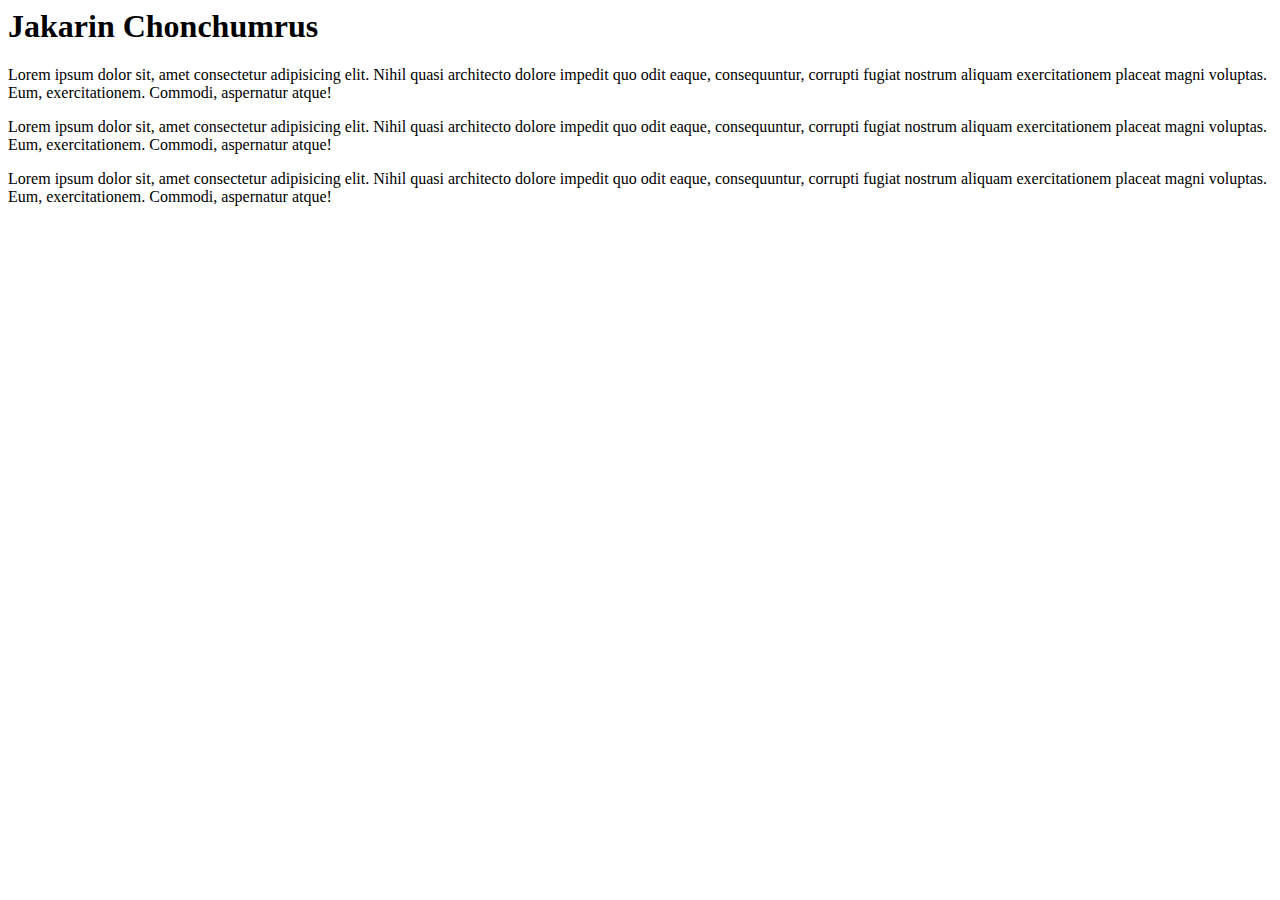
==== index.html @ 5b0a4dc7 "main" ====
<html lang="en">

<head>
    <meta charset="UTF-8">
    <meta http-equiv="X-UA-Compatible" content="IE=edge">
    <meta name="viewport" content="width=device-width, initial-scale=1.0">
    <title>Document</title>
</head>

<body>
    <h1>Jakarin Chonchumrus</h1>
    <p>Lorem ipsum dolor sit, amet consectetur adipisicing elit. Nihil quasi architecto dolore impedit quo odit eaque, consequuntur, corrupti fugiat nostrum aliquam exercitationem placeat magni voluptas. Eum, exercitationem. Commodi, aspernatur atque!</p>
    <p>Lorem ipsum dolor sit, amet consectetur adipisicing elit. Nihil quasi architecto dolore impedit quo odit eaque, consequuntur, corrupti fugiat nostrum aliquam exercitationem placeat magni voluptas. Eum, exercitationem. Commodi, aspernatur atque!</p>
    <p>Lorem ipsum dolor sit, amet consectetur adipisicing elit. Nihil quasi architecto dolore impedit quo odit eaque, consequuntur, corrupti fugiat nostrum aliquam exercitationem placeat magni voluptas. Eum, exercitationem. Commodi, aspernatur atque!</p>
</body>

</html>
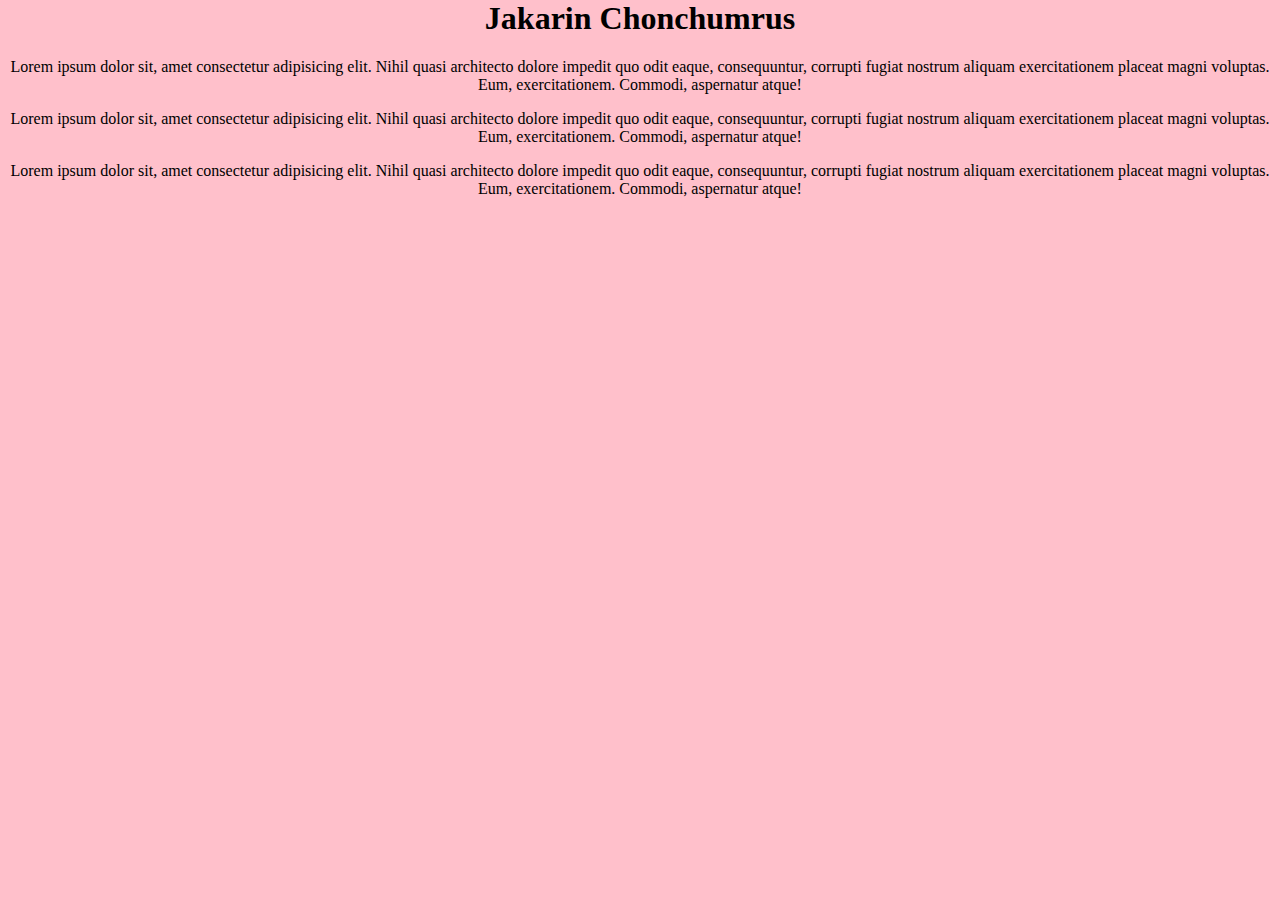
==== commit 11270f05: "main" ====
--- a/index.html
+++ b/index.html
@@ -1,11 +1,11 @@
 <html lang="en">
 
-<head>
-    <meta charset="UTF-8">
-    <meta http-equiv="X-UA-Compatible" content="IE=edge">
-    <meta name="viewport" content="width=device-width, initial-scale=1.0">
-    <title>Document</title>
-</head>
+<link>
+<meta charset="UTF-8">
+<meta http-equiv="X-UA-Compatible" content="IE=edge">
+<meta name="viewport" content="width=device-width, initial-scale=1.0">
+<title>Document</title>
+<link rel="stylesheet" href="styles.css">
 
 <body>
     <h1>Jakarin Chonchumrus</h1>
--- a/styles.css
+++ b/styles.css
@@ -0,0 +1,5 @@
+body {
+    margin: 0;
+    background: pink;
+    text-align: center;
+}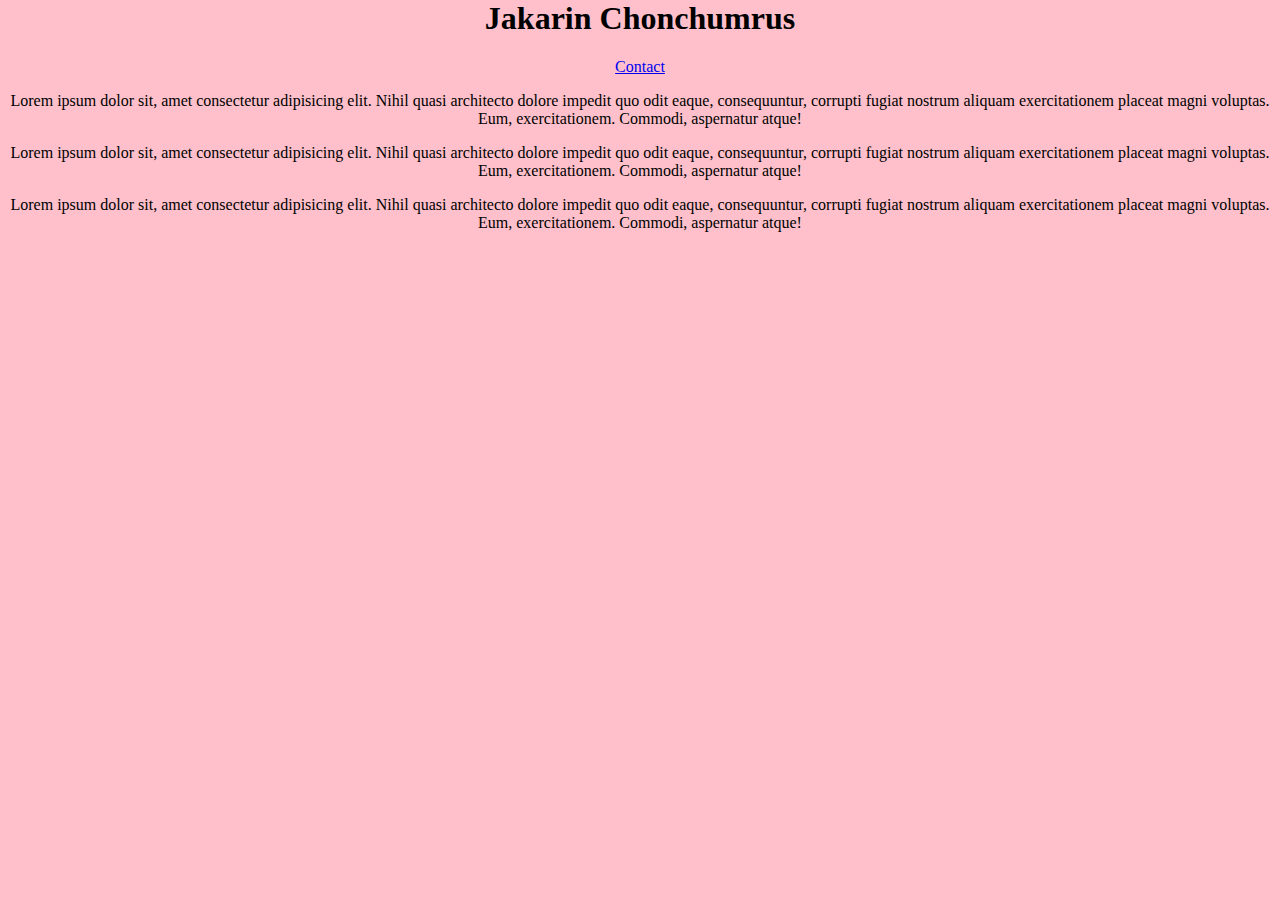
==== commit 876ebb76: "main" ====
--- a/index.html
+++ b/index.html
@@ -1,6 +1,5 @@
 <html lang="en">
 
-<link>
 <meta charset="UTF-8">
 <meta http-equiv="X-UA-Compatible" content="IE=edge">
 <meta name="viewport" content="width=device-width, initial-scale=1.0">
@@ -9,6 +8,7 @@
 
 <body>
     <h1>Jakarin Chonchumrus</h1>
+    <a href="/GuSphere_New_Gen/contact.html">Contact</a>
     <p>Lorem ipsum dolor sit, amet consectetur adipisicing elit. Nihil quasi architecto dolore impedit quo odit eaque, consequuntur, corrupti fugiat nostrum aliquam exercitationem placeat magni voluptas. Eum, exercitationem. Commodi, aspernatur atque!</p>
     <p>Lorem ipsum dolor sit, amet consectetur adipisicing elit. Nihil quasi architecto dolore impedit quo odit eaque, consequuntur, corrupti fugiat nostrum aliquam exercitationem placeat magni voluptas. Eum, exercitationem. Commodi, aspernatur atque!</p>
     <p>Lorem ipsum dolor sit, amet consectetur adipisicing elit. Nihil quasi architecto dolore impedit quo odit eaque, consequuntur, corrupti fugiat nostrum aliquam exercitationem placeat magni voluptas. Eum, exercitationem. Commodi, aspernatur atque!</p>
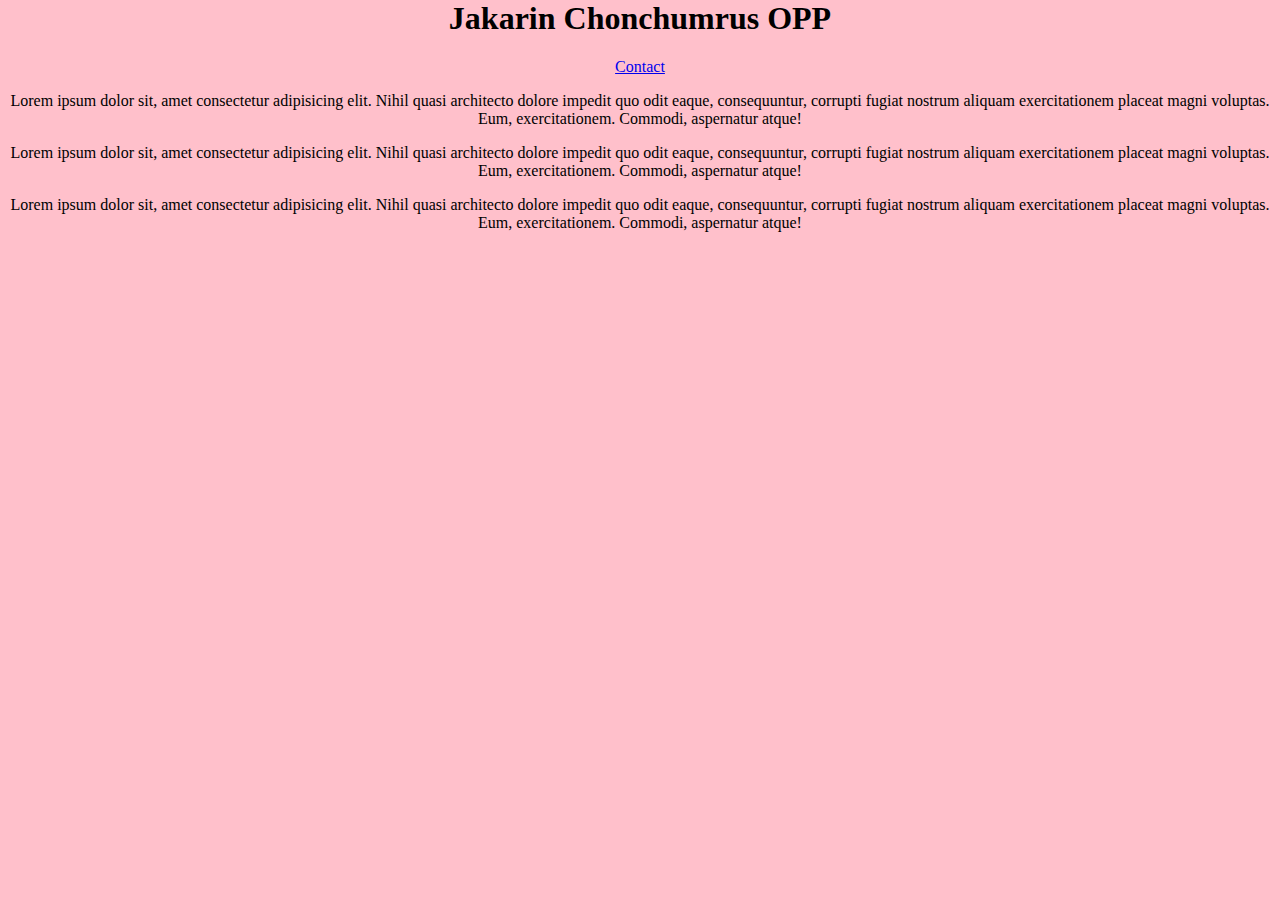
==== commit d3093e74: "main" ====
--- a/index.html
+++ b/index.html
@@ -7,7 +7,7 @@
 <link rel="stylesheet" href="styles.css">
 
 <body>
-    <h1>Jakarin Chonchumrus</h1>
+    <h1>Jakarin Chonchumrus OPP</h1>
     <a href="/GuSphere_New_Gen/contact.html">Contact</a>
     <p>Lorem ipsum dolor sit, amet consectetur adipisicing elit. Nihil quasi architecto dolore impedit quo odit eaque, consequuntur, corrupti fugiat nostrum aliquam exercitationem placeat magni voluptas. Eum, exercitationem. Commodi, aspernatur atque!</p>
     <p>Lorem ipsum dolor sit, amet consectetur adipisicing elit. Nihil quasi architecto dolore impedit quo odit eaque, consequuntur, corrupti fugiat nostrum aliquam exercitationem placeat magni voluptas. Eum, exercitationem. Commodi, aspernatur atque!</p>
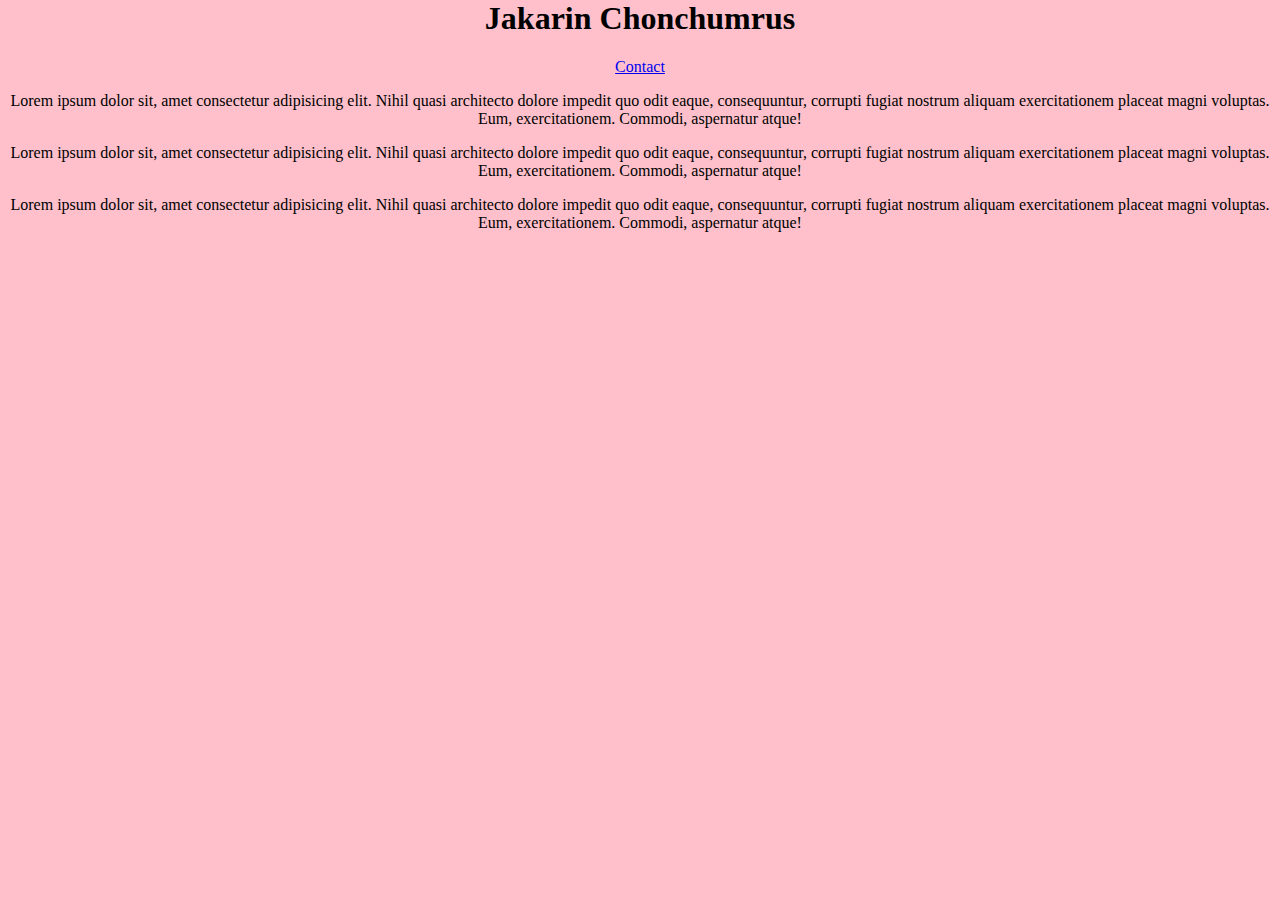
==== commit f6ccce54: "main" ====
--- a/index.html
+++ b/index.html
@@ -7,8 +7,8 @@
 <link rel="stylesheet" href="styles.css">
 
 <body>
-    <h1>Jakarin Chonchumrus OPP</h1>
-    <a href="/GuSphere_New_Gen/contact.html">Contact</a>
+    <h1>Jakarin Chonchumrus</h1>
+    <a href="/contact.html">Contact</a>
     <p>Lorem ipsum dolor sit, amet consectetur adipisicing elit. Nihil quasi architecto dolore impedit quo odit eaque, consequuntur, corrupti fugiat nostrum aliquam exercitationem placeat magni voluptas. Eum, exercitationem. Commodi, aspernatur atque!</p>
     <p>Lorem ipsum dolor sit, amet consectetur adipisicing elit. Nihil quasi architecto dolore impedit quo odit eaque, consequuntur, corrupti fugiat nostrum aliquam exercitationem placeat magni voluptas. Eum, exercitationem. Commodi, aspernatur atque!</p>
     <p>Lorem ipsum dolor sit, amet consectetur adipisicing elit. Nihil quasi architecto dolore impedit quo odit eaque, consequuntur, corrupti fugiat nostrum aliquam exercitationem placeat magni voluptas. Eum, exercitationem. Commodi, aspernatur atque!</p>
